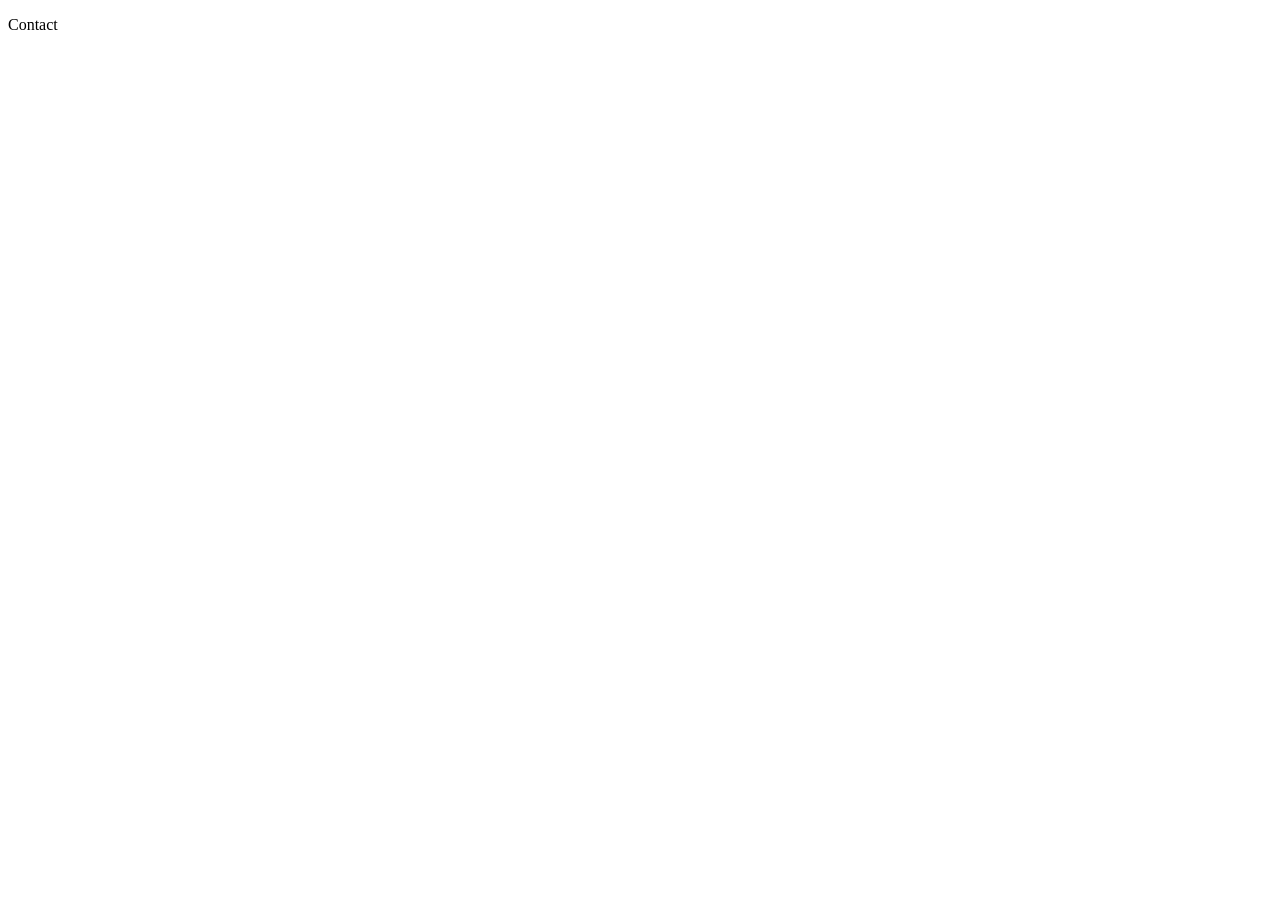
==== contact.html @ 3994731f "nouvelle entrée menu" ====
<!doctype html>
<html lang="fr">
  <head>
    <meta charset="UTF-8" />
    <meta name="viewport" content="width=device-width, initial-scale=1.0" />
    <title>Contact</title>
  </head>
  <body>
    <p>Contact</p>
  </body>
</html>
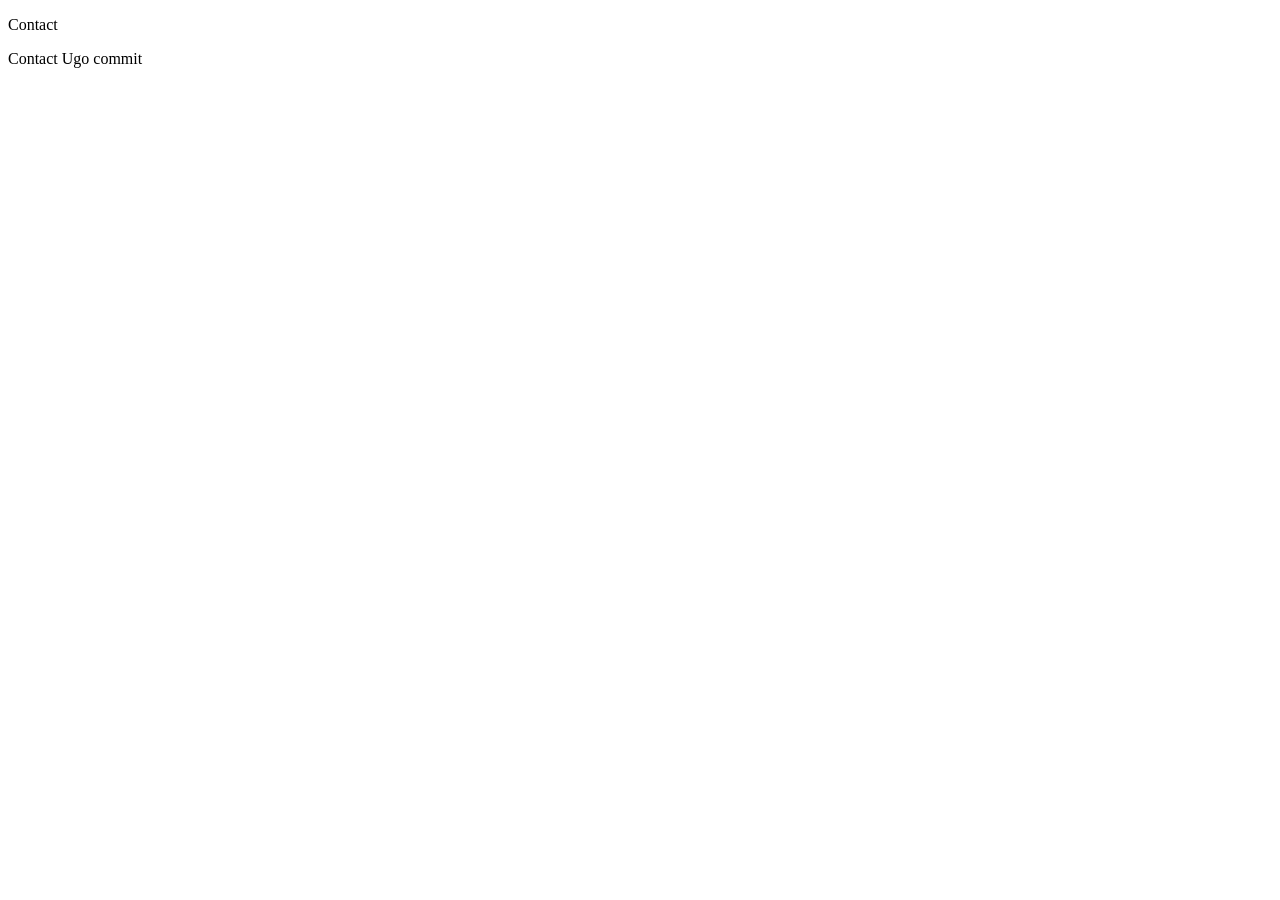
==== commit c10e38e5: "Commit de Ugo" ====
--- a/contact.html
+++ b/contact.html
@@ -1,4 +1,4 @@
-<!doctype html>
+<!DOCTYPE html>
 <html lang="fr">
   <head>
     <meta charset="UTF-8" />
@@ -7,5 +7,6 @@
   </head>
   <body>
     <p>Contact</p>
+    <p>Contact Ugo commit</p>
   </body>
 </html>
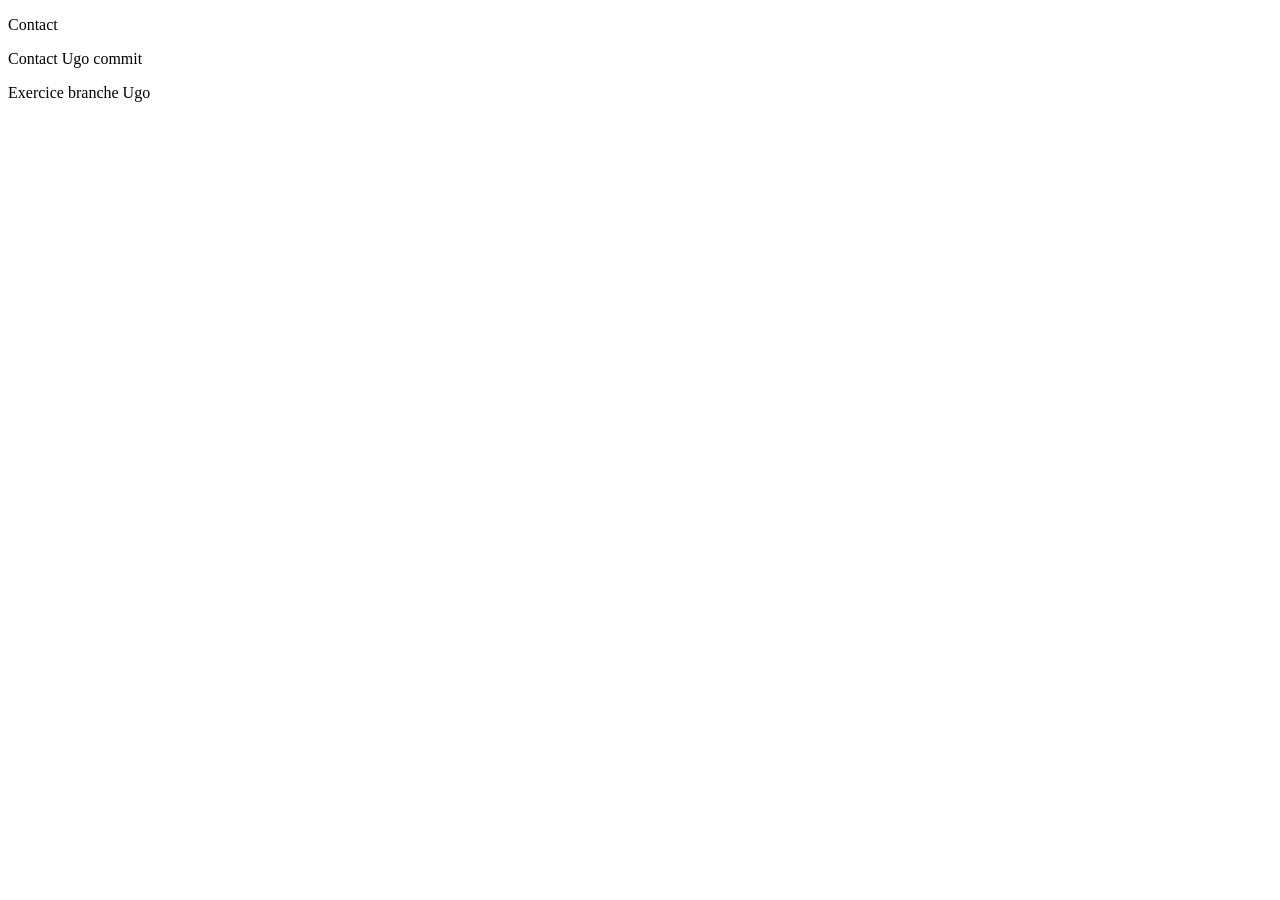
==== commit c39d7538: "exercice branch" ====
--- a/contact.html
+++ b/contact.html
@@ -8,5 +8,6 @@
   <body>
     <p>Contact</p>
     <p>Contact Ugo commit</p>
+    <p>Exercice branche Ugo</p>
   </body>
 </html>
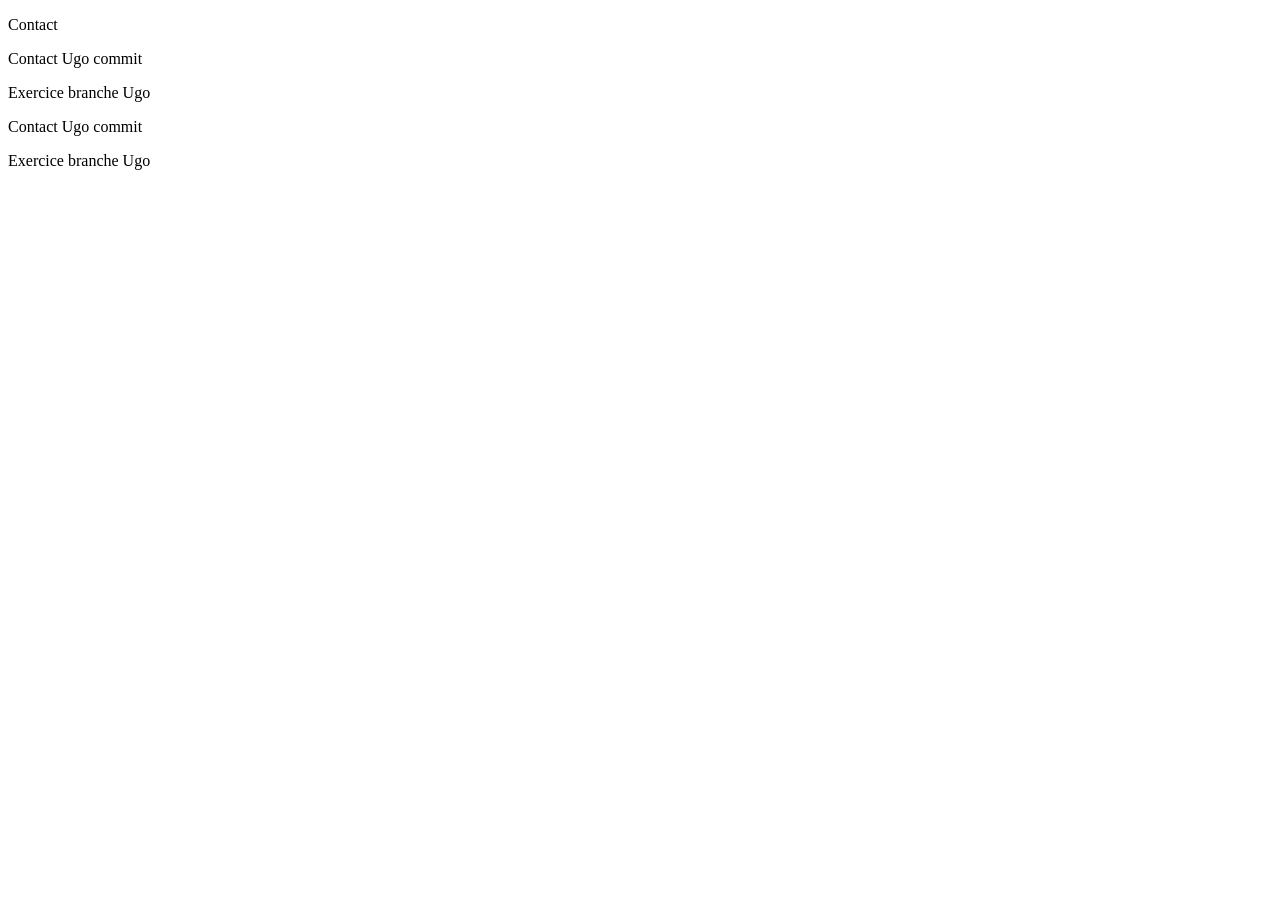
==== commit cfdb2f3e: "Exercice branch ugo" ====
--- a/contact.html
+++ b/contact.html
@@ -9,5 +9,7 @@
     <p>Contact</p>
     <p>Contact Ugo commit</p>
     <p>Exercice branche Ugo</p>
+    <p>Contact Ugo commit</p>
+    <p>Exercice branche Ugo</p>
   </body>
 </html>
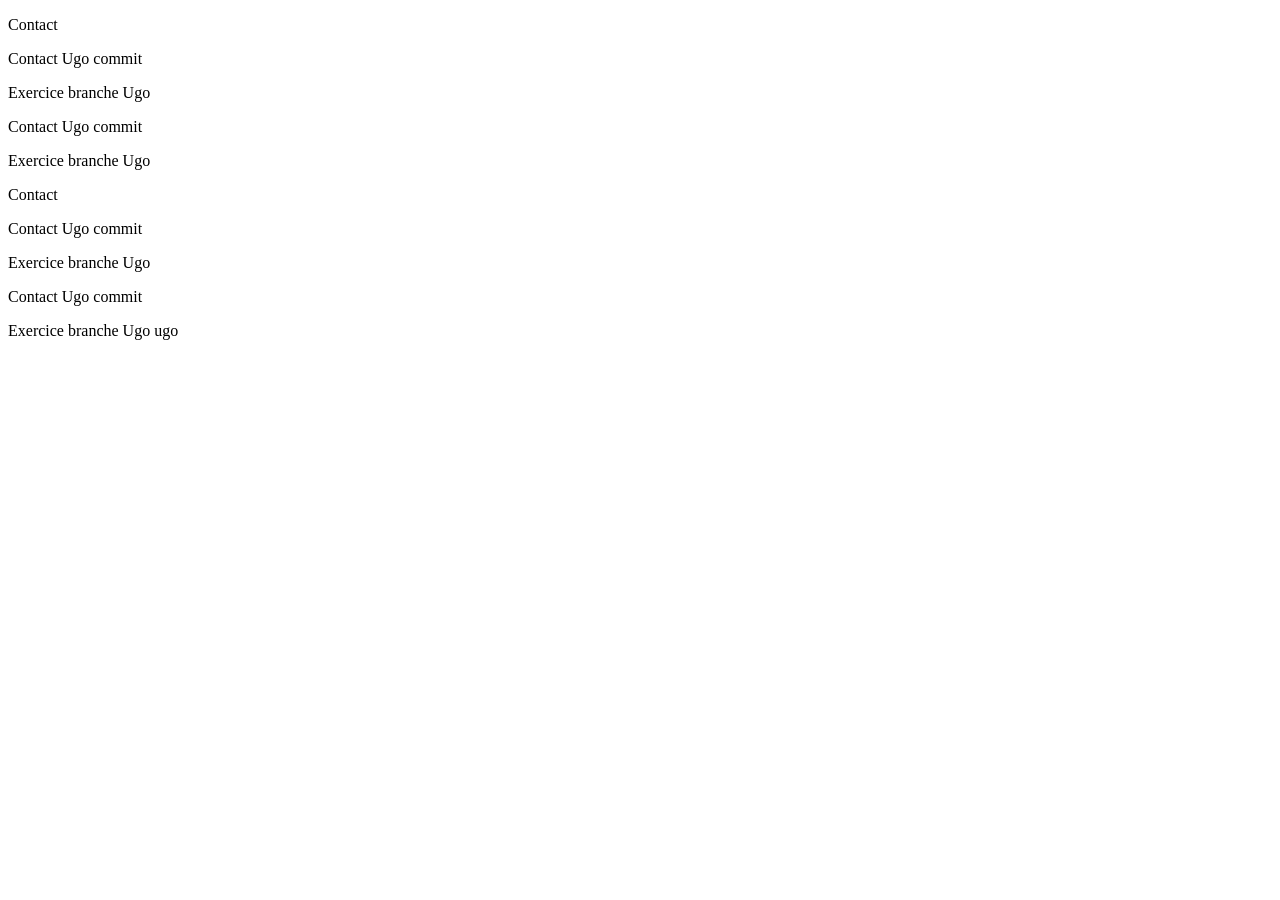
==== commit 18c8e3ea: "normalement c'est bon" ====
--- a/contact.html
+++ b/contact.html
@@ -11,5 +11,10 @@
     <p>Exercice branche Ugo</p>
     <p>Contact Ugo commit</p>
     <p>Exercice branche Ugo</p>
+    <p>Contact</p>
+    <p>Contact Ugo commit</p>
+    <p>Exercice branche Ugo</p>
+    <p>Contact Ugo commit</p>
+    <p>Exercice branche Ugo ugo</p>
   </body>
 </html>
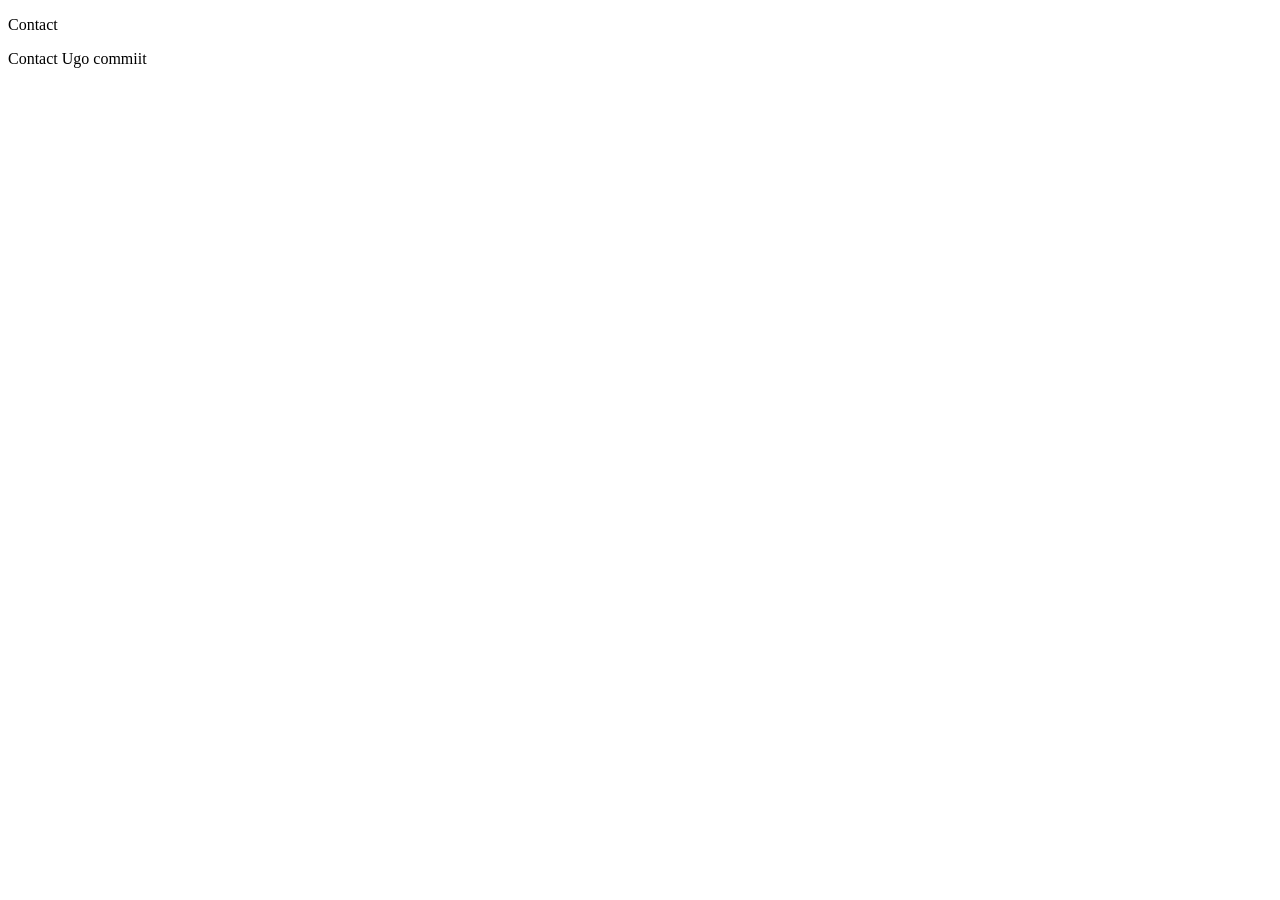
==== commit c2cb5259: "Exercice conflit" ====
--- a/contact.html
+++ b/contact.html
@@ -7,14 +7,6 @@
   </head>
   <body>
     <p>Contact</p>
-    <p>Contact Ugo commit</p>
-    <p>Exercice branche Ugo</p>
-    <p>Contact Ugo commit</p>
-    <p>Exercice branche Ugo</p>
-    <p>Contact</p>
-    <p>Contact Ugo commit</p>
-    <p>Exercice branche Ugo</p>
-    <p>Contact Ugo commit</p>
-    <p>Exercice branche Ugo ugo</p>
+    <p>Contact Ugo commiit</p>
   </body>
 </html>
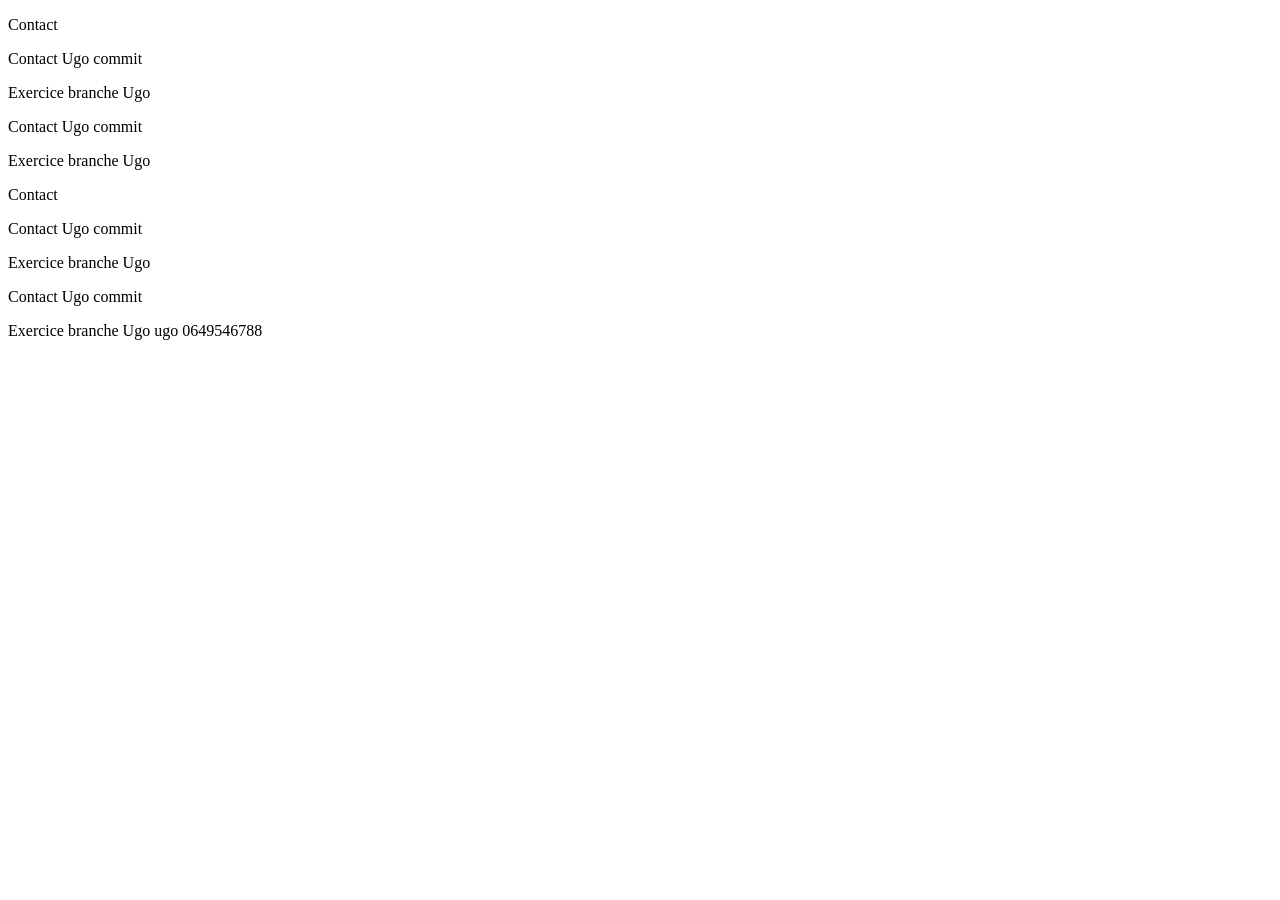
==== commit c0630335: "conflit" ====
--- a/contact.html
+++ b/contact.html
@@ -7,6 +7,14 @@
   </head>
   <body>
     <p>Contact</p>
-    <p>Contact Ugo commiit</p>
+    <p>Contact Ugo commit</p>
+    <p>Exercice branche Ugo</p>
+    <p>Contact Ugo commit</p>
+    <p>Exercice branche Ugo</p>
+    <p>Contact</p>
+    <p>Contact Ugo commit</p>
+    <p>Exercice branche Ugo</p>
+    <p>Contact Ugo commit</p>
+    <p>Exercice branche Ugo ugo 0649546788</p>
   </body>
 </html>
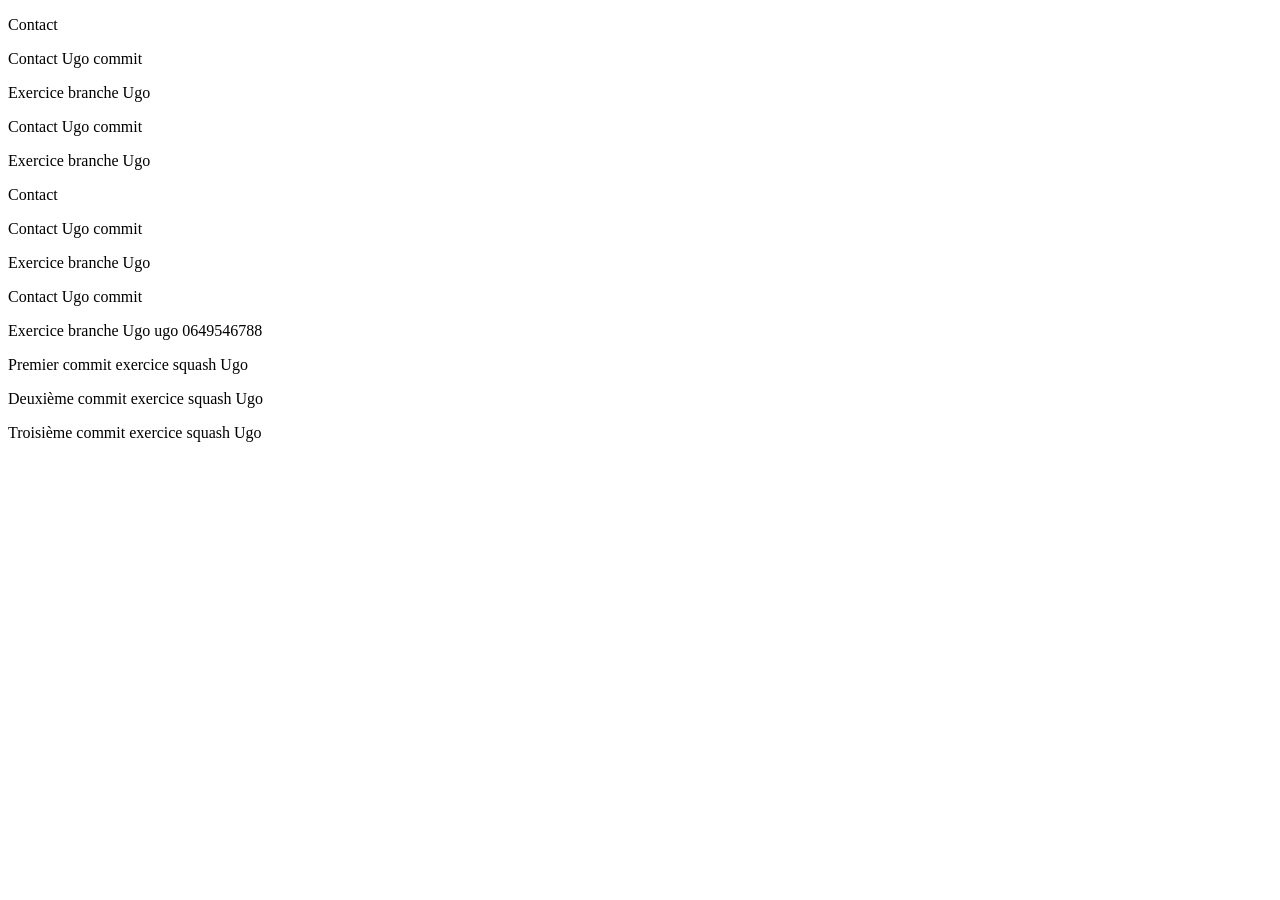
==== commit 65632089: "Message commit exercice squash" ====
--- a/contact.html
+++ b/contact.html
@@ -16,5 +16,8 @@
     <p>Exercice branche Ugo</p>
     <p>Contact Ugo commit</p>
     <p>Exercice branche Ugo ugo 0649546788</p>
+    <p>Premier commit exercice squash Ugo</p>
+    <p>Deuxième commit exercice squash Ugo</p>
+    <p>Troisième commit exercice squash Ugo</p>
   </body>
 </html>
